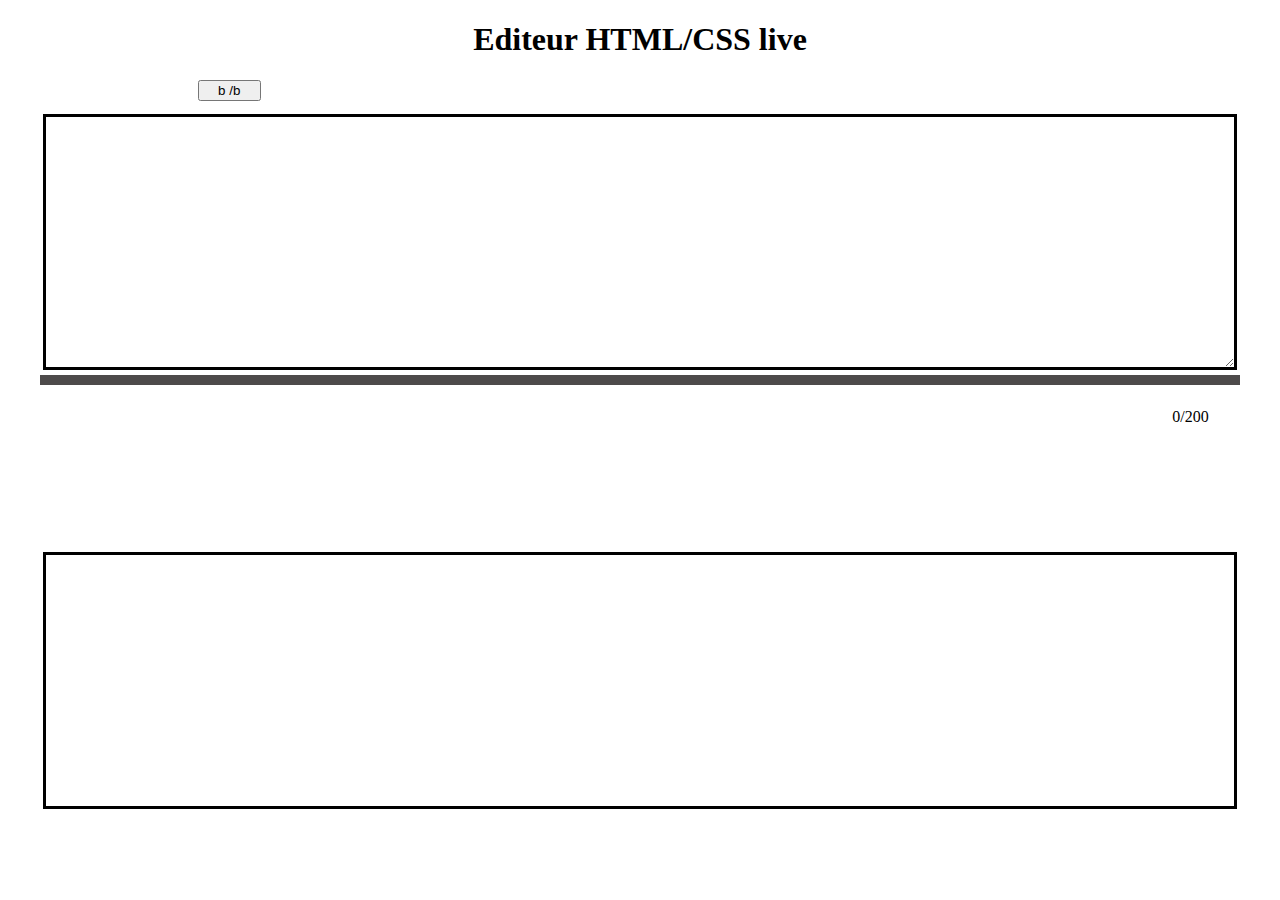
==== ide online.html @ 56ed84e9 "Ca marche je teste le bouton GRAS" ====
<!DOCTYPE html>
<html lang="fr">
<head>

    <meta charset="UTF-8">
    <meta name="viewport" content="width=device-width, initial-scale=1.0">
    <title>Premier projet JS</title>
    <link rel="stylesheet" href="charte ide online.css">
</head>
<body>
    <h1><b>Editeur HTML/CSS live</b></h1>
    <form>
        <button class="boutonB" id="boutonB"> b  /b </button>
        <textarea name="Ton code" id="zoneTexte" class="zoneTexte-css" maxlength="200"></textarea>
     </form>
     <div id="barreVide" class="barreVide"><div id="progressbar" class="progressbar"></div></div>
    
     <br>

     <div id="compteur1" class="compteur">0/200</div>

     <div id="apparition">
        <img src="Chargement.gif" alt="chargement" title="chargement" class="chargement1" >
    </div>

     
     <div contenteditable="true" class="aperçu" id="aperçu" aria-readonly="true">
     </div>
   
</body> 
<script src="./ide online.js"></script>
</html>
---- charte ide online.css ----
.zoneTexte-css{display:block;
width: 90%;
height: 200px;
margin:auto;
padding: 2%;
border-color: black;
border:solid;
}

h1{text-align: center;}

.aperçu{display:block;
    width: 90%;
    height: 200px;
    margin:auto;
    padding: 2%;
    margin-top: 10%;
border-color: black;
border:solid;
pointer-events:none;}

body{height: 100%;}

.chargement1{display:block;
    max-height:100px;
    max-width: auto;
 float:right;
 margin-right:50%;
 margin-bottom:20px;
visibility: hidden;}

h1{text-align: center;}

.chargement2{display:block;
    height: 100px;
    max-width: auto;
 float:right;
 margin-right:50%;
 margin-bottom: 20px;}

 .compteur{text-align:right;
margin-right: 5%;}

.barreVide {width:95%;
    height: 10px;
    background-color: rgb(77, 74, 74);
    margin:5px;
    margin-left:auto;
    margin-right:auto;}

.progressbar {width:0%;
 max-width:100%;
height:10px;
background-color:green; 
}

.boutonB{display: block;
height:5%;
width:5%;
margin-left:15%;
margin-bottom:1%;}
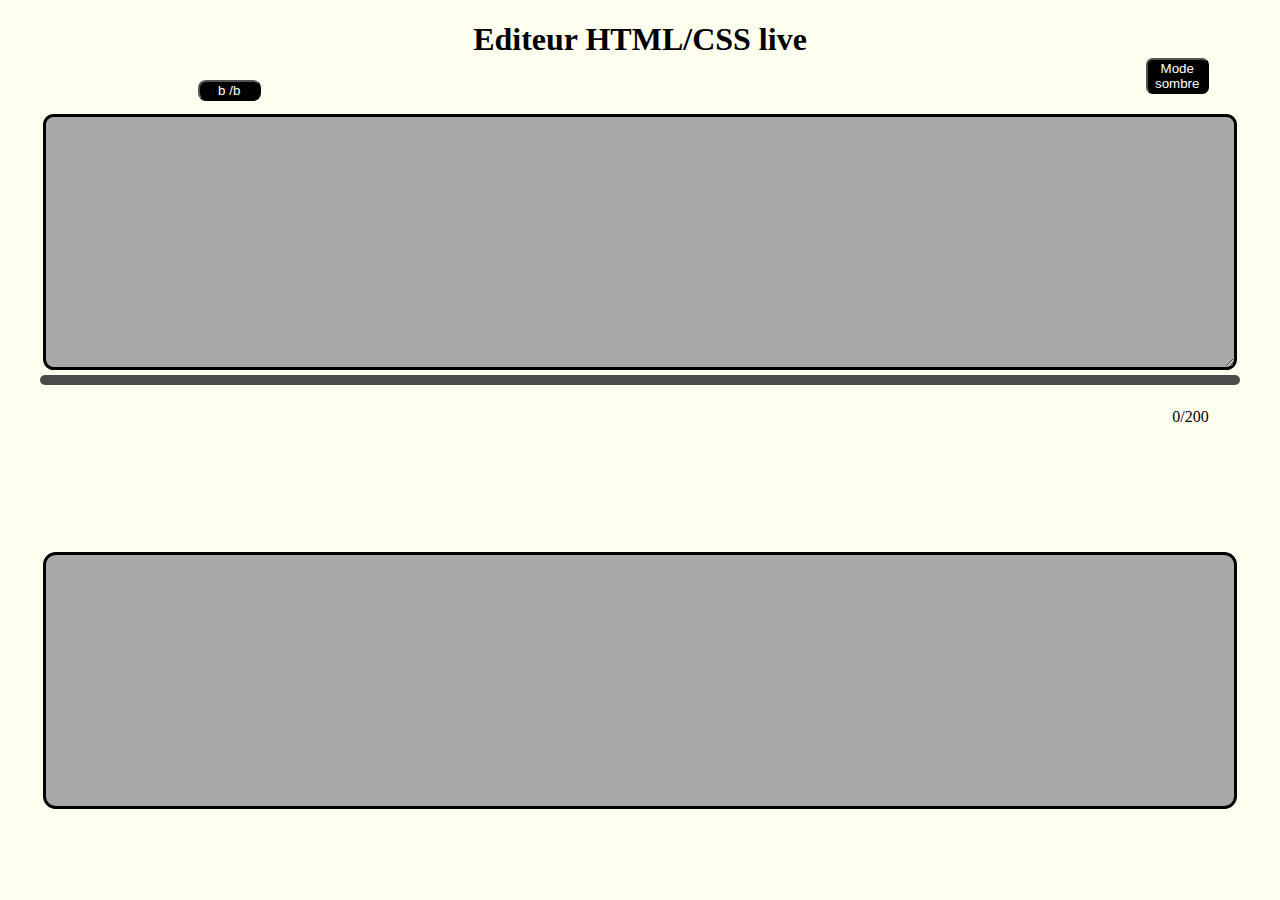
==== commit 9e21640f: "avec darkmode a personnaliser" ====
--- a/ide online.html
+++ b/ide online.html
@@ -5,12 +5,15 @@
     <meta charset="UTF-8">
     <meta name="viewport" content="width=device-width, initial-scale=1.0">
     <title>Premier projet JS</title>
-    <link rel="stylesheet" href="charte ide online.css">
+    <div id="link"><link rel="stylesheet" href="charte ide online.css"></div>
 </head>
 <body>
-    <h1><b>Editeur HTML/CSS live</b></h1>
+    <div>
+    <h1><div class="titre">Editeur HTML/CSS live</div><button id="dmode" type="button" class="dmode">Mode sombre</button></h1>
+    
+    </div>
     <form>
-        <button class="boutonB" id="boutonB"> b  /b </button>
+        <button class="boutonB" id="boutonB" type="button"> b  /b </button>
         <textarea name="Ton code" id="zoneTexte" class="zoneTexte-css" maxlength="200"></textarea>
      </form>
      <div id="barreVide" class="barreVide"><div id="progressbar" class="progressbar"></div></div>
--- a/charte ide online.css
+++ b/charte ide online.css
@@ -5,6 +5,8 @@
 padding: 2%;
 border-color: black;
 border:solid;
+border-radius: 0.8em;
+background-color: darkgray;
 }
 
 h1{text-align: center;}
@@ -17,9 +19,12 @@
     margin-top: 10%;
 border-color: black;
 border:solid;
-pointer-events:none;}
+border-radius: 0.8em;
+pointer-events:none;
+background-color: darkgray;}
 
-body{height: 100%;}
+body{height: 100%;
+background-color:ivory;}
 
 .chargement1{display:block;
     max-height:100px;
@@ -27,7 +32,8 @@
  float:right;
  margin-right:50%;
  margin-bottom:20px;
-visibility: hidden;}
+visibility: hidden;
+background-color: rosybrown;}
 
 h1{text-align: center;}
 
@@ -36,7 +42,8 @@
     max-width: auto;
  float:right;
  margin-right:50%;
- margin-bottom: 20px;}
+ margin-bottom: 20px;
+}
 
  .compteur{text-align:right;
 margin-right: 5%;}
@@ -46,16 +53,34 @@
     background-color: rgb(77, 74, 74);
     margin:5px;
     margin-left:auto;
-    margin-right:auto;}
+    margin-right:auto;
+    border-radius: 0.5em;}
 
 .progressbar {width:0%;
  max-width:100%;
 height:10px;
-background-color:green; 
+background-color:green;
+border-radius: 0.5em; 
 }
 
 .boutonB{display: block;
 height:5%;
 width:5%;
 margin-left:15%;
-margin-bottom:1%;}+margin-bottom:1%;
+font-style: bold;
+background-color:black;
+color:white;
+border-radius:0.6em;}
+
+.dmode {display:block;
+border-radius: 0.5em;
+width:5%;
+height: auto;
+float:right;
+margin-right: 5%;
+background-color: black;
+color:white;}
+
+.titre{display:block;
+    text-align: center;}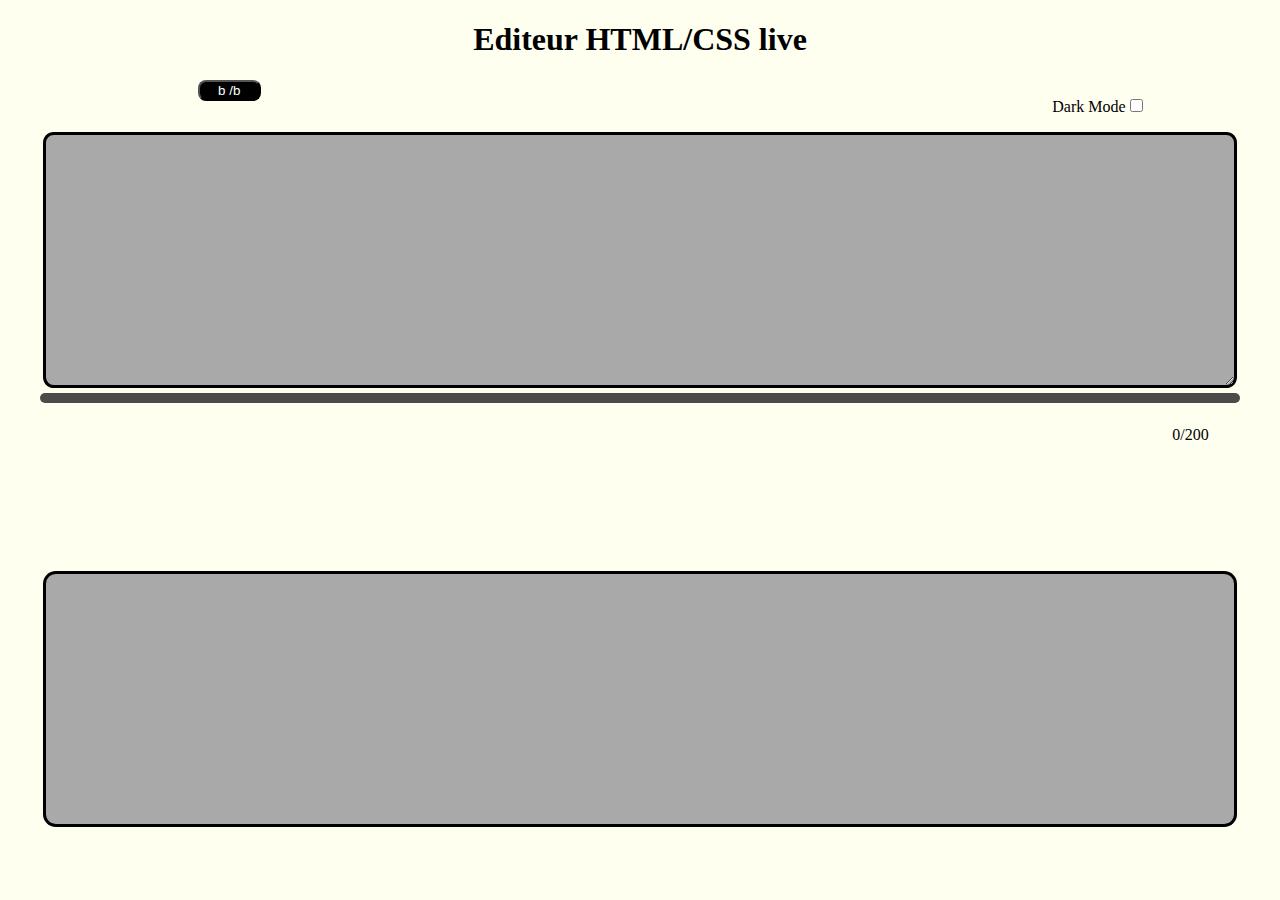
==== commit 0bcd8850: "tout marche reste a rendre la checkbox plus belle" ====
--- a/ide online.html
+++ b/ide online.html
@@ -9,8 +9,13 @@
 </head>
 <body>
     <div>
-    <h1><div class="titre">Editeur HTML/CSS live</div><button id="dmode" type="button" class="dmode">Mode sombre</button></h1>
-    
+    <h1><div class="titre">Editeur HTML/CSS live</div>
+
+       
+    </h1>
+    <div class="switch">
+        <p>Dark Mode<input type="checkbox" id="switch" ></p>
+    </div> 
     </div>
     <form>
         <button class="boutonB" id="boutonB" type="button"> b  /b </button>
--- a/charte ide online.css
+++ b/charte ide online.css
@@ -73,14 +73,9 @@
 color:white;
 border-radius:0.6em;}
 
-.dmode {display:block;
-border-radius: 0.5em;
-width:5%;
-height: auto;
-float:right;
-margin-right: 5%;
-background-color: black;
-color:white;}
+.switch{display: flex;
+    float:right;
+margin-right: 10%;}
 
 .titre{display:block;
     text-align: center;}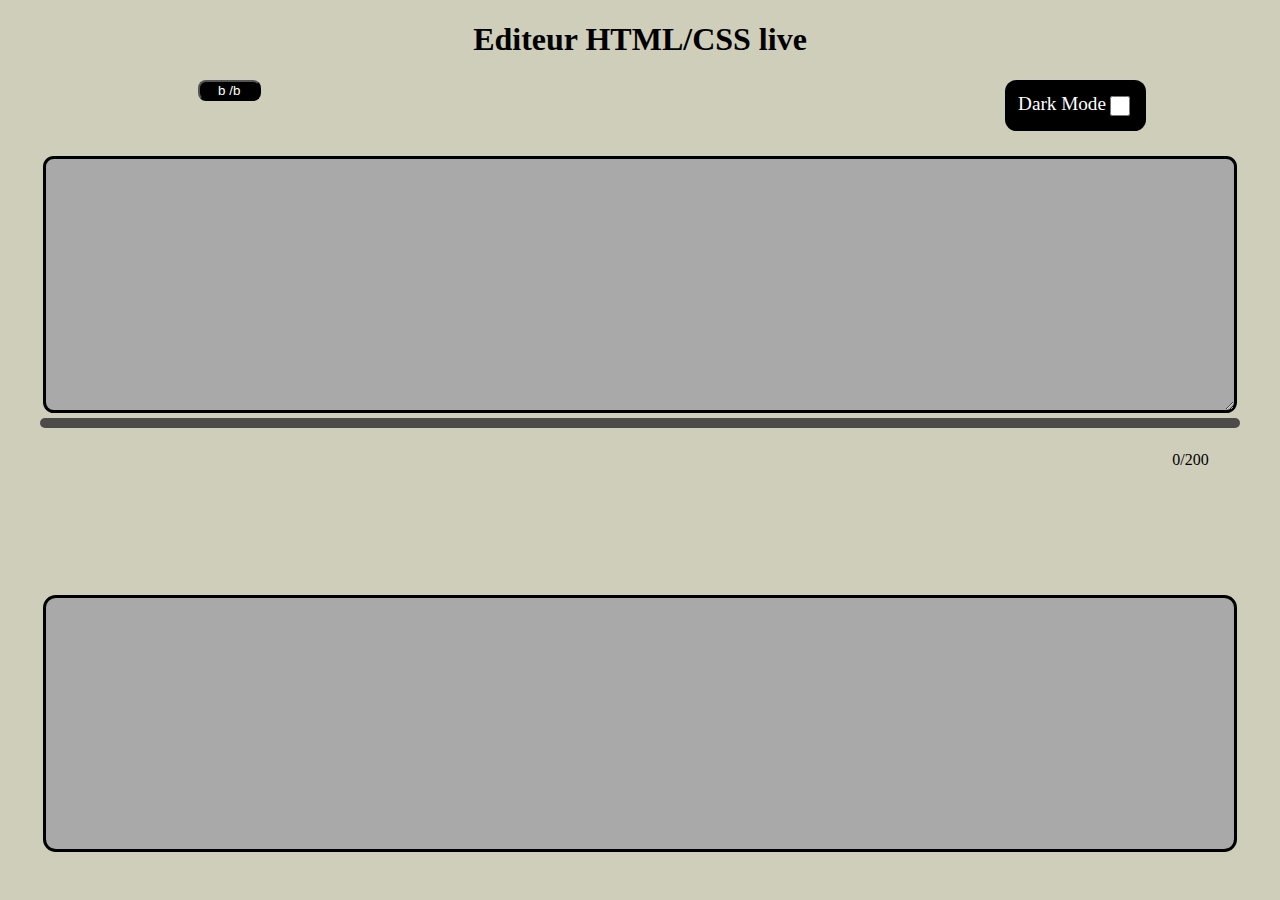
==== commit 24b4c29d: "Tout est bon a priori" ====
--- a/ide online.html
+++ b/ide online.html
@@ -14,7 +14,7 @@
        
     </h1>
     <div class="switch">
-        <p>Dark Mode<input type="checkbox" id="switch" ></p>
+        Dark Mode<input type="checkbox" id="switch" class="checkbox">
     </div> 
     </div>
     <form>
@@ -28,7 +28,7 @@
      <div id="compteur1" class="compteur">0/200</div>
 
      <div id="apparition">
-        <img src="Chargement.gif" alt="chargement" title="chargement" class="chargement1" >
+        <img src="loading.gif" alt="chargement" title="chargement" class="chargement1" >
     </div>
 
      
--- a/charte ide online.css
+++ b/charte ide online.css
@@ -24,10 +24,10 @@
 background-color: darkgray;}
 
 body{height: 100%;
-background-color:ivory;}
+background-color:rgb(206, 206, 187);}
 
 .chargement1{display:block;
-    max-height:100px;
+    max-height:60px;
     max-width: auto;
  float:right;
  margin-right:50%;
@@ -38,7 +38,7 @@
 h1{text-align: center;}
 
 .chargement2{display:block;
-    height: 100px;
+    height: 60px;
     max-width: auto;
  float:right;
  margin-right:50%;
@@ -73,9 +73,23 @@
 color:white;
 border-radius:0.6em;}
 
-.switch{display: flex;
-    float:right;
-margin-right: 10%;}
+.switch{
+float:right;
+margin-right: 10%;
+margin-bottom: 2%;
+background-color: black;
+color: white;
+border-radius: 0.6em;
+height: auto;
+width:auto;
+text-align: center;
+font-size: larger;
+padding: 1%;
+}
+.checkbox { width:20px;
+    height: 20px;
+    vertical-align:middle;
+}
 
 .titre{display:block;
     text-align: center;}